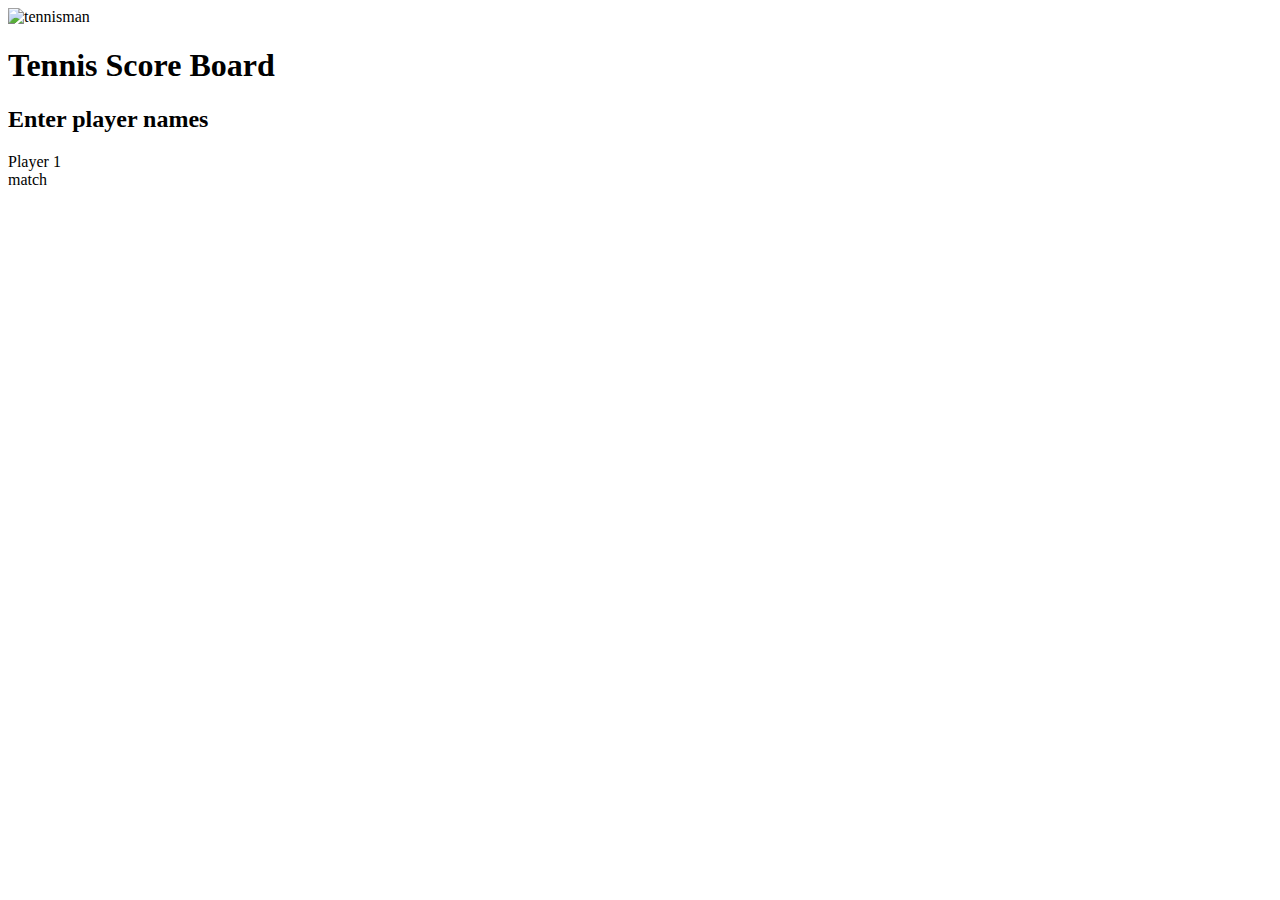
==== src/main/webapp/WEB-INF/views/matches.html @ c4cf0551 "Update classes" ====
<!doctype html>
<html lang="en" xmlns:th="http://www.thymeleaf.org">
<head>
	<meta charset="UTF-8">
	<meta name="viewport"
	      content="width=device-width, user-scalable=no, initial-scale=1.0, maximum-scale=1.0, minimum-scale=1.0">
	<meta http-equiv="X-UA-Compatible" content="ie=edge">
	<title>Matches</title>
	<link th:href="@{resources/css/style.css}" rel="stylesheet" />
</head>
<body>
<section class="first">
	<div class="container">
		<div class="first_wrapper">
			<div class="first_item">
				<img th:src="@{resources/img/tennisman.png}" alt="tennisman" class="tennisplayers">
			</div>
			<div class="first_item">
				<h1 class="title">Tennis Score Board</h1>
				<h2 class="enter_names">Enter player names</h2>
				<div class="players">
					<div class="forms">
						<form th:method="POST" th:action="@{/new-match}">
							<!-- 								<form th:method="POST" th:action="@{/match-score?uuid={uuid}(uuid=${uuid})}"> -->
							<div class="text_players">Player 1</div>
							<div th:each="match : ${matches}">
								<div th:text="${match.id + ', ' + match.getPlayer1().getName()}">match</div>
							</div>
						</form>
					</div>
				</div>
			</div>
		</div>
	</div>
</section>
</body>
</html>
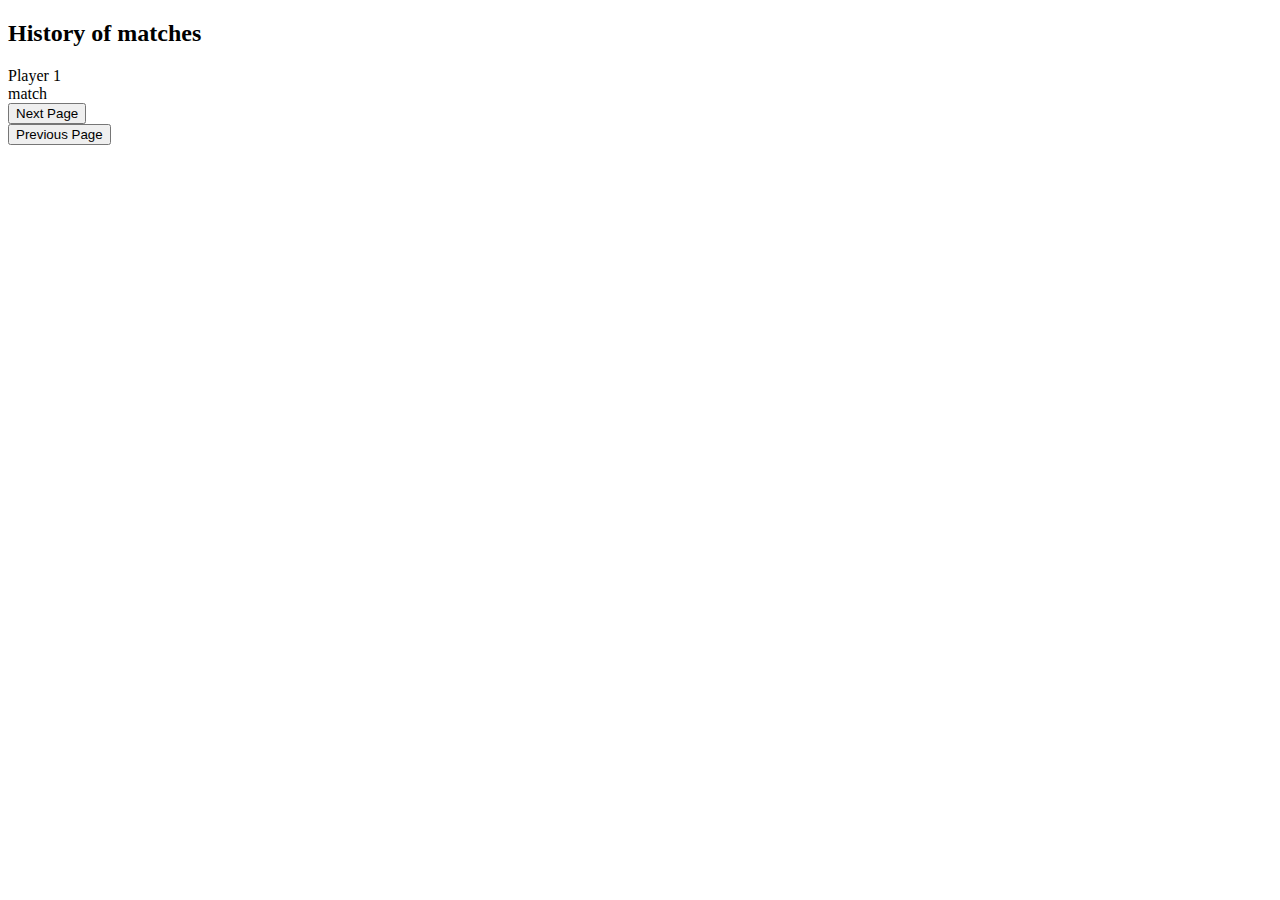
==== commit d448a622: "Add pagination in Thymeleaf" ====
--- a/src/main/webapp/WEB-INF/views/matches.html
+++ b/src/main/webapp/WEB-INF/views/matches.html
@@ -13,20 +13,32 @@
 	<div class="container">
 		<div class="first_wrapper">
 			<div class="first_item">
-				<img th:src="@{resources/img/tennisman.png}" alt="tennisman" class="tennisplayers">
-			</div>
-			<div class="first_item">
-				<h1 class="title">Tennis Score Board</h1>
-				<h2 class="enter_names">Enter player names</h2>
+				<h2 class="enter_names">History of matches</h2>
 				<div class="players">
 					<div class="forms">
-						<form th:method="POST" th:action="@{/new-match}">
 							<!-- 								<form th:method="POST" th:action="@{/match-score?uuid={uuid}(uuid=${uuid})}"> -->
 							<div class="text_players">Player 1</div>
-							<div th:each="match : ${matches}">
-								<div th:text="${match.id + ', ' + match.getPlayer1().getName()}">match</div>
+							<div class="text_players" th:each="match : ${matches}">
+								<div th:text="${match.id
+								+ ', ' + match.getPlayer1().getName()
+								+ ', ' + match.getPlayer2().getName()
+								+ ', ' + match.getWinner().getName()}">match</div>
 							</div>
-						</form>
+
+						<div th:if="${lastPageNumber} != 1">
+							<!-- IF -->
+							<div th:if="${currentPage} < ${lastPageNumber}">
+								<form th:method="GET" th:action="@{/matches}">
+									<button type="submit" th:value="${currentPage + 1}" name="page" class="second_btn">Next Page</button>
+								</form>
+							</div>
+							<!-- IF -->
+							<div th:if="${currentPage} > 1">
+								<form th:method="GET" th:action="@{/matches}">
+									<button type="submit" th:value="${currentPage - 1}" name="page" class="second_btn">Previous Page</button>
+								</form>
+							</div>
+						</div>
 					</div>
 				</div>
 			</div>
@@ -34,4 +46,52 @@
 	</div>
 </section>
 </body>
-</html>+</html>
+
+
+
+<!-- <!doctype html> -->
+<!-- <html lang="en" xmlns:th="http://www.thymeleaf.org"> -->
+<!-- <head> -->
+<!-- 	<meta charset="UTF-8"> -->
+<!-- 	<meta name="viewport" -->
+<!-- 	      content="width=device-width, user-scalable=no, initial-scale=1.0, maximum-scale=1.0, minimum-scale=1.0"> -->
+<!-- 	<meta http-equiv="X-UA-Compatible" content="ie=edge"> -->
+<!-- 	<title>Matches</title> -->
+<!-- 	<link th:href="@{resources/css/style.css}" rel="stylesheet" /> -->
+<!-- </head> -->
+<!-- <body> -->
+<!-- <section class="first"> -->
+<!-- 	<div class="container"> -->
+<!-- 		<div class="first_wrapper"> -->
+<!-- 			<div class="first_item"> -->
+<!-- 				<img th:src="@{resources/img/tennisman.png}" alt="tennisman" class="tennisplayers"> -->
+<!-- 			</div> -->
+<!-- 			<div class="first_item"> -->
+<!-- 				<h1 class="title">Tennis Score Board</h1> -->
+<!-- 				<h2 class="enter_names">Enter player names</h2> -->
+<!-- 				<div class="players"> -->
+<!-- 					<div class="forms"> -->
+<!-- 						&lt;!&ndash; 								<form th:method="POST" th:action="@{/match-score?uuid={uuid}(uuid=${uuid})}"> &ndash;&gt; -->
+<!-- 						<div class="text_players">Player 1</div> -->
+<!-- 						<div th:each="match : ${matches}"> -->
+<!-- 							<div th:text="${match.id + ', ' + match.getPlayer1().getName()}">match</div> -->
+<!-- 						</div> -->
+
+<!-- 						<form th:method="GET" th:action="@{/matches}"> -->
+<!-- 							<button type="submit" name="page" th:text="${nextPage}" class="first_btn">Next Page</button> -->
+<!-- 						</form> -->
+<!-- 						&lt;!&ndash; 						<a th:href="@{/matches?{id}/edit(id=${person.getId()})}">Edit</a> &ndash;&gt; -->
+
+<!-- 						<form th:method="GET" th:action="@{/people/{id}(id=${person.getId()})}"> -->
+<!-- 							<input type="submit" value="Delete"/> -->
+<!-- 						</form> -->
+
+<!-- 					</div> -->
+<!-- 				</div> -->
+<!-- 			</div> -->
+<!-- 		</div> -->
+<!-- 	</div> -->
+<!-- </section> -->
+<!-- </body> -->
+<!-- </html> -->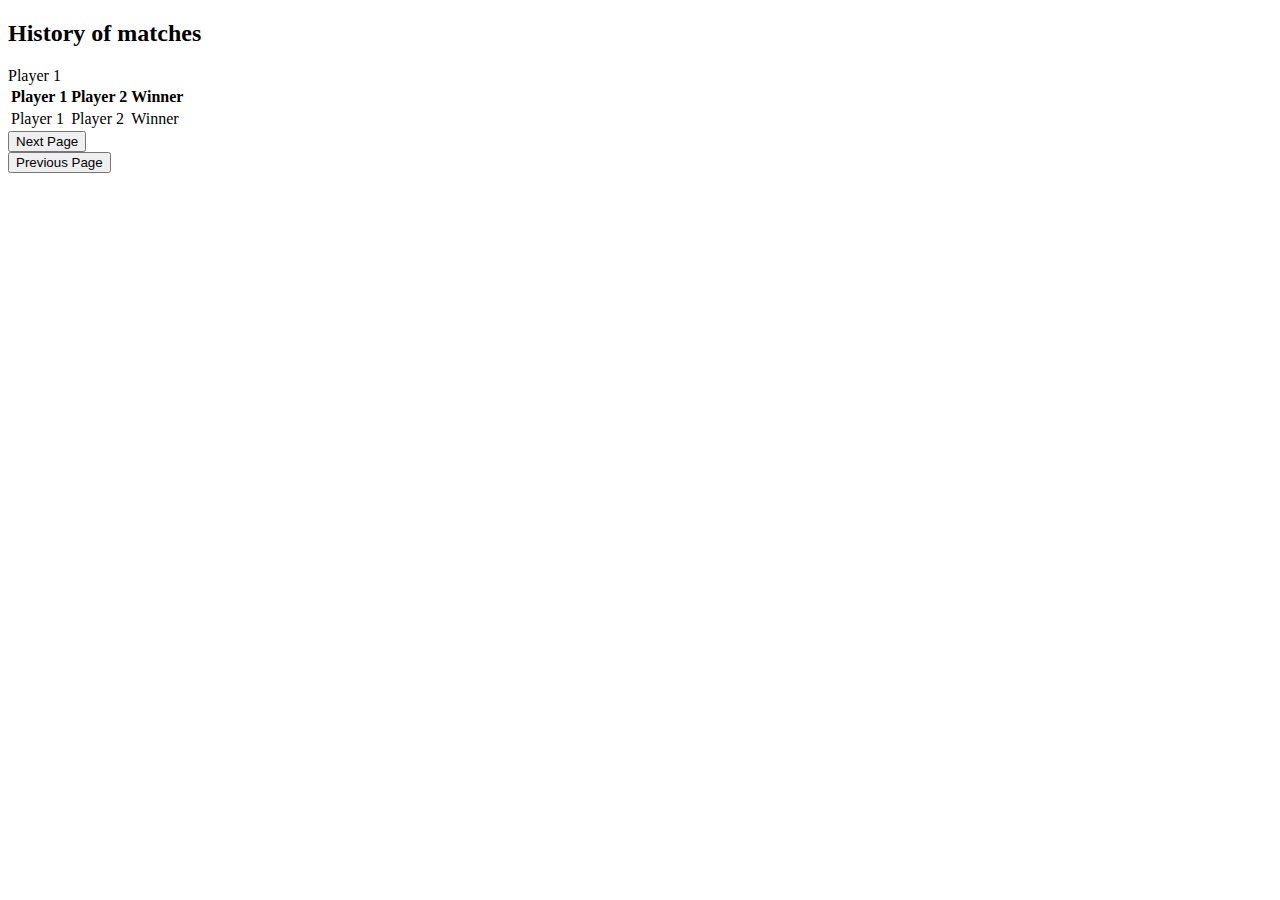
==== commit c267d3f6: "Add filter by name" ====
--- a/src/main/webapp/WEB-INF/views/matches.html
+++ b/src/main/webapp/WEB-INF/views/matches.html
@@ -16,15 +16,24 @@
 				<h2 class="enter_names">History of matches</h2>
 				<div class="players">
 					<div class="forms">
-							<!-- 								<form th:method="POST" th:action="@{/match-score?uuid={uuid}(uuid=${uuid})}"> -->
+
 							<div class="text_players">Player 1</div>
-							<div class="text_players" th:each="match : ${matches}">
-								<div th:text="${match.id
-								+ ', ' + match.getPlayer1().getName()
-								+ ', ' + match.getPlayer2().getName()
-								+ ', ' + match.getWinner().getName()}">match</div>
-							</div>
-
+								<table class="table">
+									<thead>
+									<tr>
+										<th>Player 1</th>
+										<th>Player 2</th>
+										<th>Winner</th>
+									</tr>
+									</thead>
+									<tbody>
+									<tr th:each="match : ${matches}">
+										<td th:text="${match.getPlayer1().getName()}">Player 1</td>
+										<td th:text="${match.getPlayer2().getName()}">Player 2</td>
+										<td th:text="${match.getWinner().getName()}">Winner</td>
+									</tr>
+									</tbody>
+								</table>
 						<div th:if="${lastPageNumber} != 1">
 							<!-- IF -->
 							<div th:if="${currentPage} < ${lastPageNumber}">
@@ -44,9 +53,8 @@
 			</div>
 		</div>
 	</div>
-</section>
-</body>
-</html>
+
+
 
 
 
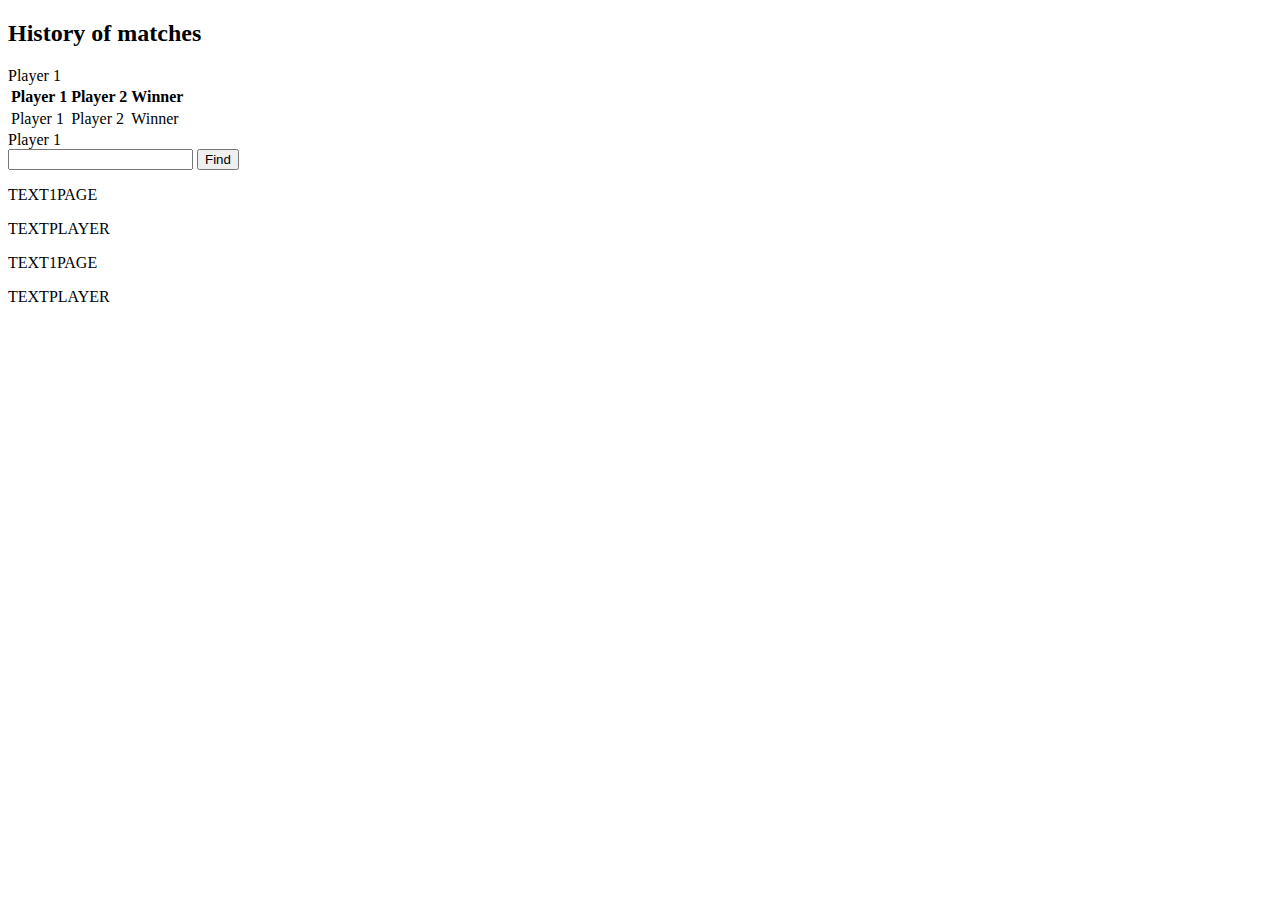
==== commit b813f2ae: "Update filter by name" ====
--- a/src/main/webapp/WEB-INF/views/matches.html
+++ b/src/main/webapp/WEB-INF/views/matches.html
@@ -6,7 +6,7 @@
 	      content="width=device-width, user-scalable=no, initial-scale=1.0, maximum-scale=1.0, minimum-scale=1.0">
 	<meta http-equiv="X-UA-Compatible" content="ie=edge">
 	<title>Matches</title>
-	<link th:href="@{resources/css/style.css}" rel="stylesheet" />
+	<link th:href="@{resources/css/style.css}" rel="stylesheet"/>
 </head>
 <body>
 <section class="first">
@@ -16,90 +16,155 @@
 				<h2 class="enter_names">History of matches</h2>
 				<div class="players">
 					<div class="forms">
+						<!-- 						<form th:method="GET" th:action="@{/new-match}"> -->
+						<!-- 							<div class="text_players">Player 1</div> -->
+						<!-- 							<input type="text" th:value="${player1.name}" name="player1" id="1"/> -->
+						<!-- 							<div style="color:red" th:if="${#fields.hasErrors('player1.name')}" th:errors="*{player1.name}">Name1 error</div> -->
+						<!-- 							<div class="text_players">Player 2</div> -->
+						<!-- 							<input type="text" th:value="${player2.name}" name="player2" id="2"/> -->
+						<!-- 							<div style="color:red" th:if="${#fields.hasErrors('player2.name')}" th:errors="*{player2.name}">Name2 error</div> -->
+						<!-- 							<br/> -->
+						<!-- 							<button type="submit" class="first_btn">Start game</button> -->
+						<!-- 						</form> -->
+						<div class="text_players">Player 1</div>
+						<table class="table">
+							<thead>
+							<tr>
+								<th>Player 1</th>
+								<th>Player 2</th>
+								<th>Winner</th>
+							</tr>
+							</thead>
+							<tbody>
+							<tr th:each="match : ${matches}">
+								<td th:text="${match.getPlayer1().getName()}">Player 1</td>
+								<td th:text="${match.getPlayer2().getName()}">Player 2</td>
+								<td th:text="${match.getWinner().getName()}">Winner</td>
+							</tr>
+							</tbody>
+						</table>
 
-							<div class="text_players">Player 1</div>
-								<table class="table">
-									<thead>
-									<tr>
-										<th>Player 1</th>
-										<th>Player 2</th>
-										<th>Winner</th>
-									</tr>
-									</thead>
-									<tbody>
-									<tr th:each="match : ${matches}">
-										<td th:text="${match.getPlayer1().getName()}">Player 1</td>
-										<td th:text="${match.getPlayer2().getName()}">Player 2</td>
-										<td th:text="${match.getWinner().getName()}">Winner</td>
-									</tr>
-									</tbody>
-								</table>
-						<div th:if="${lastPageNumber} != 1">
-							<!-- IF -->
-							<div th:if="${currentPage} < ${lastPageNumber}">
-								<form th:method="GET" th:action="@{/matches}">
-									<button type="submit" th:value="${currentPage + 1}" name="page" class="second_btn">Next Page</button>
-								</form>
+						<div class="text_players">Player 1</div>
+
+						<div class="forms">
+							<form th:method="GET" th:action="@{/matches}">
+								<input type="text" th:value="${playername}" name="playername" id="1"/>
+								<button type="submit" class="second_btn">Find</button>
+							</form>
+
+
+							<!-- 							<div th:if="${lastPageNumber} > 1"> -->
+							<!-- 								&lt;!&ndash; IF &ndash;&gt; -->
+							<!-- 								<div th:if="${currentPage} < ${lastPageNumber}"> -->
+							<!-- 									<button type="submit" th:value="${currentPage + 1}" name="page" -->
+							<!-- 									        class="second_btn">Next Page -->
+							<!-- 									</button> -->
+							<!-- 								</div> -->
+							<!-- 								&lt;!&ndash; ELSE &ndash;&gt; -->
+							<!-- 								<div th:if="${currentPage} > 1"> -->
+							<!-- 									<button type="submit" th:value="${currentPage - 1}" name="page" -->
+							<!-- 									        class="second_btn">Previous Page -->
+							<!-- 									</button> -->
+							<!-- 								</div> -->
+							<!-- 							</div> -->
+
+
+							<div th:if="${lastPageNumber} > 1">
+								<!-- IF -->
+								<div th:if="${currentPage} < ${lastPageNumber}">
+									<div th:if="${playername} == null">
+										<p><a th:href="@{/matches?page={page}(page=${currentPage + 1})}">TEXT1PAGE</a>
+										</p>
+									</div>
+									<div th:unless="${playername} == null">
+										<a th:href="@{/matches?page={page}&playername={playername}(playername=${playername}, page=${currentPage + 1})}">TEXTPLAYER</a>
+									</div>
+								</div>
+								<!-- ELSE -->
+								<div th:if="${currentPage} > 1">
+									<div th:if="${playername} == null">
+										<p><a th:href="@{/matches?page={page}(page=${currentPage - 1})}">TEXT1PAGE</a>
+										</p>
+									</div>
+									<div th:unless="${playername} == null">
+										<a th:href="@{/matches?page={page}&playername={playername}(playername=${playername}, page=${currentPage - 1})}">TEXTPLAYER</a>
+									</div>
+								</div>
 							</div>
-							<!-- IF -->
-							<div th:if="${currentPage} > 1">
-								<form th:method="GET" th:action="@{/matches}">
-									<button type="submit" th:value="${currentPage - 1}" name="page" class="second_btn">Previous Page</button>
-								</form>
-							</div>
-						</div>
+
+
+<!-- 							<p><a th:href="${playername}">TEXT11</a></p> -->
+<!-- 							<div th:if="${lastPageNumber} > 1"> -->
+<!-- 								&lt;!&ndash; IF &ndash;&gt; -->
+<!-- 								<form th:action="@{/matches?page={page}&playername={playername}(playername=${playername}, page=${currentPage + 1})}"> -->
+<!-- 									<div th:if="${currentPage} < ${lastPageNumber}"> -->
+<!-- 										<button th:href="@{/matches?page={page}&playername={playername}(playername=${playername}, page=${currentPage + 1})}" -->
+<!-- 										        class="second_btn">Next Page!! -->
+<!-- 										</button> -->
+<!-- 									</div> -->
+<!-- 							</div> -->
+<!-- 							</form> -->
+<!-- 							&lt;!&ndash; ELSE &ndash;&gt; -->
+<!-- 							<div th:if="${currentPage} > 1"> -->
+<!-- 								<button type="submit" th:value="${currentPage - 1}" name="page" -->
+<!-- 								        class="second_btn">Previous Page -->
+<!-- 								</button> -->
+<!-- 							</div> -->
+<!-- 						</div> -->
+
+
 					</div>
+					</form>
 				</div>
 			</div>
 		</div>
 	</div>
+	</div>
+	</div>
 
 
+	<!-- <!doctype html> -->
+	<!-- <html lang="en" xmlns:th="http://www.thymeleaf.org"> -->
+	<!-- <head> -->
+	<!-- 	<meta charset="UTF-8"> -->
+	<!-- 	<meta name="viewport" -->
+	<!-- 	      content="width=device-width, user-scalable=no, initial-scale=1.0, maximum-scale=1.0, minimum-scale=1.0"> -->
+	<!-- 	<meta http-equiv="X-UA-Compatible" content="ie=edge"> -->
+	<!-- 	<title>Matches</title> -->
+	<!-- 	<link th:href="@{resources/css/style.css}" rel="stylesheet" /> -->
+	<!-- </head> -->
+	<!-- <body> -->
+	<!-- <section class="first"> -->
+	<!-- 	<div class="container"> -->
+	<!-- 		<div class="first_wrapper"> -->
+	<!-- 			<div class="first_item"> -->
+	<!-- 				<img th:src="@{resources/img/tennisman.png}" alt="tennisman" class="tennisplayers"> -->
+	<!-- 			</div> -->
+	<!-- 			<div class="first_item"> -->
+	<!-- 				<h1 class="title">Tennis Score Board</h1> -->
+	<!-- 				<h2 class="enter_names">Enter player names</h2> -->
+	<!-- 				<div class="players"> -->
+	<!-- 					<div class="forms"> -->
+	<!-- 						&lt;!&ndash; 								<form th:method="POST" th:action="@{/match-score?uuid={uuid}(uuid=${uuid})}"> &ndash;&gt; -->
+	<!-- 						<div class="text_players">Player 1</div> -->
+	<!-- 						<div th:each="match : ${matches}"> -->
+	<!-- 							<div th:text="${match.id + ', ' + match.getPlayer1().getName()}">match</div> -->
+	<!-- 						</div> -->
 
+	<!-- 						<form th:method="GET" th:action="@{/matches}"> -->
+	<!-- 							<button type="submit" name="page" th:text="${nextPage}" class="first_btn">Next Page</button> -->
+	<!-- 						</form> -->
+	<!-- 						&lt;!&ndash; 						<a th:href="@{/matches?{id}/edit(id=${person.getId()})}">Edit</a> &ndash;&gt; -->
 
+	<!-- 						<form th:method="GET" th:action="@{/people/{id}(id=${person.getId()})}"> -->
+	<!-- 							<input type="submit" value="Delete"/> -->
+	<!-- 						</form> -->
 
-<!-- <!doctype html> -->
-<!-- <html lang="en" xmlns:th="http://www.thymeleaf.org"> -->
-<!-- <head> -->
-<!-- 	<meta charset="UTF-8"> -->
-<!-- 	<meta name="viewport" -->
-<!-- 	      content="width=device-width, user-scalable=no, initial-scale=1.0, maximum-scale=1.0, minimum-scale=1.0"> -->
-<!-- 	<meta http-equiv="X-UA-Compatible" content="ie=edge"> -->
-<!-- 	<title>Matches</title> -->
-<!-- 	<link th:href="@{resources/css/style.css}" rel="stylesheet" /> -->
-<!-- </head> -->
-<!-- <body> -->
-<!-- <section class="first"> -->
-<!-- 	<div class="container"> -->
-<!-- 		<div class="first_wrapper"> -->
-<!-- 			<div class="first_item"> -->
-<!-- 				<img th:src="@{resources/img/tennisman.png}" alt="tennisman" class="tennisplayers"> -->
-<!-- 			</div> -->
-<!-- 			<div class="first_item"> -->
-<!-- 				<h1 class="title">Tennis Score Board</h1> -->
-<!-- 				<h2 class="enter_names">Enter player names</h2> -->
-<!-- 				<div class="players"> -->
-<!-- 					<div class="forms"> -->
-<!-- 						&lt;!&ndash; 								<form th:method="POST" th:action="@{/match-score?uuid={uuid}(uuid=${uuid})}"> &ndash;&gt; -->
-<!-- 						<div class="text_players">Player 1</div> -->
-<!-- 						<div th:each="match : ${matches}"> -->
-<!-- 							<div th:text="${match.id + ', ' + match.getPlayer1().getName()}">match</div> -->
-<!-- 						</div> -->
-
-<!-- 						<form th:method="GET" th:action="@{/matches}"> -->
-<!-- 							<button type="submit" name="page" th:text="${nextPage}" class="first_btn">Next Page</button> -->
-<!-- 						</form> -->
-<!-- 						&lt;!&ndash; 						<a th:href="@{/matches?{id}/edit(id=${person.getId()})}">Edit</a> &ndash;&gt; -->
-
-<!-- 						<form th:method="GET" th:action="@{/people/{id}(id=${person.getId()})}"> -->
-<!-- 							<input type="submit" value="Delete"/> -->
-<!-- 						</form> -->
-
-<!-- 					</div> -->
-<!-- 				</div> -->
-<!-- 			</div> -->
-<!-- 		</div> -->
-<!-- 	</div> -->
-<!-- </section> -->
-<!-- </body> -->
-<!-- </html> -->+	<!-- 					</div> -->
+	<!-- 				</div> -->
+	<!-- 			</div> -->
+	<!-- 		</div> -->
+	<!-- 	</div> -->
+	<!-- </section> -->
+	<!-- </body> -->
+	<!-- </html> -->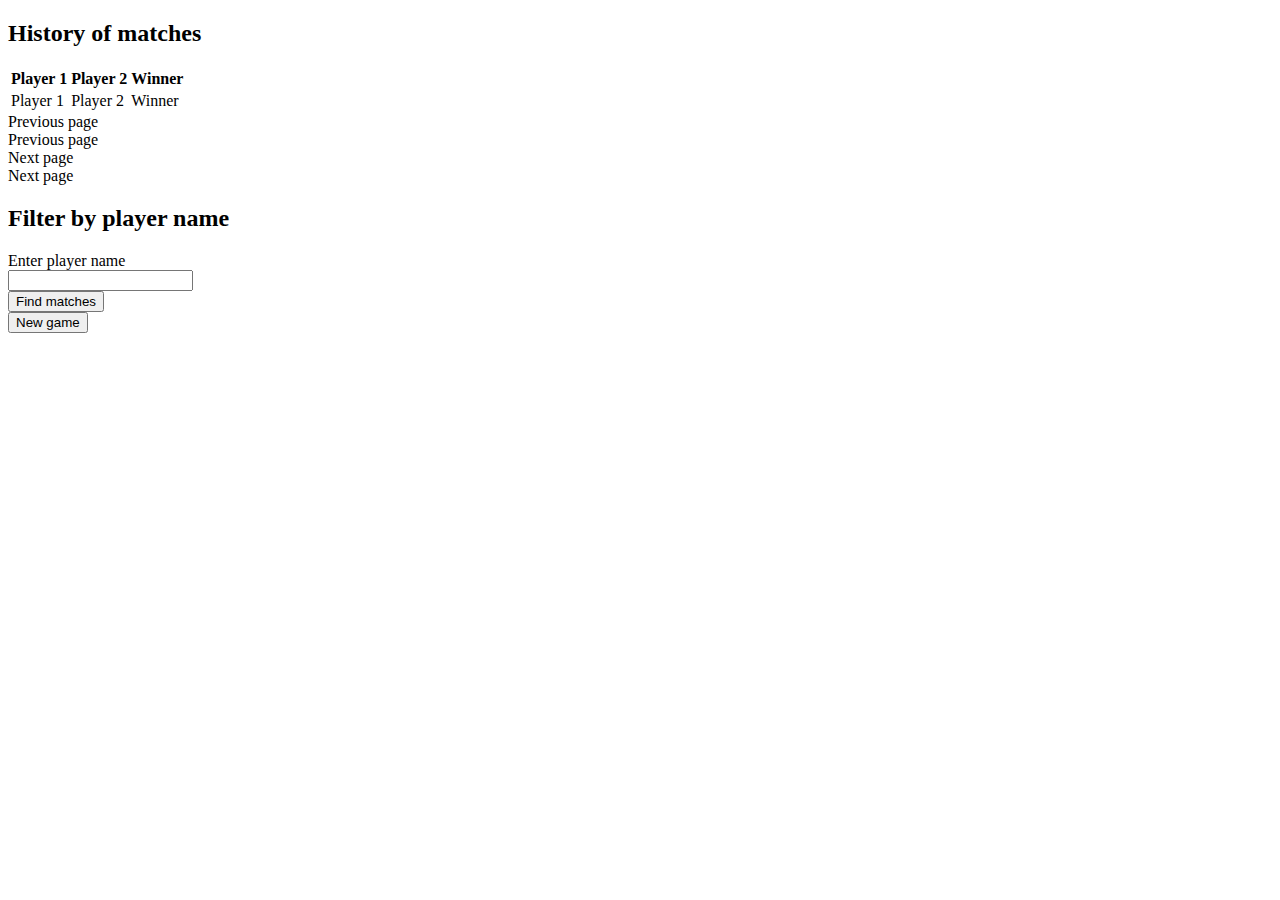
==== commit b5f1f374: "Improve style.css" ====
--- a/src/main/webapp/WEB-INF/views/matches.html
+++ b/src/main/webapp/WEB-INF/views/matches.html
@@ -16,17 +16,6 @@
 				<h2 class="enter_names">History of matches</h2>
 				<div class="players">
 					<div class="forms">
-						<!-- 						<form th:method="GET" th:action="@{/new-match}"> -->
-						<!-- 							<div class="text_players">Player 1</div> -->
-						<!-- 							<input type="text" th:value="${player1.name}" name="player1" id="1"/> -->
-						<!-- 							<div style="color:red" th:if="${#fields.hasErrors('player1.name')}" th:errors="*{player1.name}">Name1 error</div> -->
-						<!-- 							<div class="text_players">Player 2</div> -->
-						<!-- 							<input type="text" th:value="${player2.name}" name="player2" id="2"/> -->
-						<!-- 							<div style="color:red" th:if="${#fields.hasErrors('player2.name')}" th:errors="*{player2.name}">Name2 error</div> -->
-						<!-- 							<br/> -->
-						<!-- 							<button type="submit" class="first_btn">Start game</button> -->
-						<!-- 						</form> -->
-						<div class="text_players">Player 1</div>
 						<table class="table">
 							<thead>
 							<tr>
@@ -43,128 +32,115 @@
 							</tr>
 							</tbody>
 						</table>
-
-						<div class="text_players">Player 1</div>
-
-						<div class="forms">
-							<form th:method="GET" th:action="@{/matches}">
-								<input type="text" th:value="${playername}" name="playername" id="1"/>
-								<button type="submit" class="second_btn">Find</button>
-							</form>
-
-
-							<!-- 							<div th:if="${lastPageNumber} > 1"> -->
-							<!-- 								&lt;!&ndash; IF &ndash;&gt; -->
-							<!-- 								<div th:if="${currentPage} < ${lastPageNumber}"> -->
-							<!-- 									<button type="submit" th:value="${currentPage + 1}" name="page" -->
-							<!-- 									        class="second_btn">Next Page -->
-							<!-- 									</button> -->
-							<!-- 								</div> -->
-							<!-- 								&lt;!&ndash; ELSE &ndash;&gt; -->
-							<!-- 								<div th:if="${currentPage} > 1"> -->
-							<!-- 									<button type="submit" th:value="${currentPage - 1}" name="page" -->
-							<!-- 									        class="second_btn">Previous Page -->
-							<!-- 									</button> -->
-							<!-- 								</div> -->
-							<!-- 							</div> -->
-
-
-							<div th:if="${lastPageNumber} > 1">
+						<div th:if="${lastPageNumber} > 1">
+							<div class="pagination">
 								<!-- IF -->
-								<div th:if="${currentPage} < ${lastPageNumber}">
+								<div th:if="${currentPage} > 1">
 									<div th:if="${playername} == null">
-										<p><a th:href="@{/matches?page={page}(page=${currentPage + 1})}">TEXT1PAGE</a>
-										</p>
+										<div class="pagination_btn">
+											<a class="text_in"
+											   th:href="@{/matches?page={page}(page=${currentPage - 1})}">Previous
+												page</a>
+										</div>
 									</div>
 									<div th:unless="${playername} == null">
-										<a th:href="@{/matches?page={page}&playername={playername}(playername=${playername}, page=${currentPage + 1})}">TEXTPLAYER</a>
+										<div class="pagination_btn">
+											<a class="text_in"
+											   th:href="@{/matches?page={page}&playername={playername}(playername=${playername}, page=${currentPage - 1})}">Previous
+												page</a>
+										</div>
 									</div>
 								</div>
 								<!-- ELSE -->
-								<div th:if="${currentPage} > 1">
+								<div th:if="${currentPage} < ${lastPageNumber}">
 									<div th:if="${playername} == null">
-										<p><a th:href="@{/matches?page={page}(page=${currentPage - 1})}">TEXT1PAGE</a>
-										</p>
+										<div class="pagination_btn">
+											<a class="text_in"
+											   th:href="@{/matches?page={page}(page=${currentPage + 1})}">Next
+												page</a>
+										</div>
 									</div>
 									<div th:unless="${playername} == null">
-										<a th:href="@{/matches?page={page}&playername={playername}(playername=${playername}, page=${currentPage - 1})}">TEXTPLAYER</a>
+										<div class="pagination_btn">
+											<a class="text_in"
+											   th:href="@{/matches?page={page}&playername={playername}(playername=${playername}, page=${currentPage + 1})}">Next
+												page</a>
+										</div>
 									</div>
 								</div>
 							</div>
+						</div>
+					</div>
+				</div>
+			</div>
+			<div class="first_item">
+				<div class="first_item">
+					<h2 class="enter_names">Filter by player name</h2>
+					<div class="players">
+						<div class="forms">
+							<form th:method="GET" th:action="@{/matches}">
+								<div class="text_players">Enter player name</div>
+								<input type="text" th:value="${playername}" name="playername" id="1"/>
+								<br/>
+								<button type="submit" class="first_btn">Find matches</button>
+							</form>
 
-
-<!-- 							<p><a th:href="${playername}">TEXT11</a></p> -->
-<!-- 							<div th:if="${lastPageNumber} > 1"> -->
-<!-- 								&lt;!&ndash; IF &ndash;&gt; -->
-<!-- 								<form th:action="@{/matches?page={page}&playername={playername}(playername=${playername}, page=${currentPage + 1})}"> -->
-<!-- 									<div th:if="${currentPage} < ${lastPageNumber}"> -->
-<!-- 										<button th:href="@{/matches?page={page}&playername={playername}(playername=${playername}, page=${currentPage + 1})}" -->
-<!-- 										        class="second_btn">Next Page!! -->
-<!-- 										</button> -->
-<!-- 									</div> -->
-<!-- 							</div> -->
-<!-- 							</form> -->
-<!-- 							&lt;!&ndash; ELSE &ndash;&gt; -->
-<!-- 							<div th:if="${currentPage} > 1"> -->
-<!-- 								<button type="submit" th:value="${currentPage - 1}" name="page" -->
-<!-- 								        class="second_btn">Previous Page -->
-<!-- 								</button> -->
-<!-- 							</div> -->
-<!-- 						</div> -->
-
-
+							<form th:method="GET" th:action="@{/new-match}">
+								<button type="submit" class="first_btn">New game</button>
+							</form>
+						</div>
 					</div>
-					</form>
 				</div>
 			</div>
 		</div>
 	</div>
-	</div>
-	</div>
+</section>
+</body>
+</html>
 
 
-	<!-- <!doctype html> -->
-	<!-- <html lang="en" xmlns:th="http://www.thymeleaf.org"> -->
-	<!-- <head> -->
-	<!-- 	<meta charset="UTF-8"> -->
-	<!-- 	<meta name="viewport" -->
-	<!-- 	      content="width=device-width, user-scalable=no, initial-scale=1.0, maximum-scale=1.0, minimum-scale=1.0"> -->
-	<!-- 	<meta http-equiv="X-UA-Compatible" content="ie=edge"> -->
-	<!-- 	<title>Matches</title> -->
-	<!-- 	<link th:href="@{resources/css/style.css}" rel="stylesheet" /> -->
-	<!-- </head> -->
-	<!-- <body> -->
-	<!-- <section class="first"> -->
-	<!-- 	<div class="container"> -->
-	<!-- 		<div class="first_wrapper"> -->
-	<!-- 			<div class="first_item"> -->
-	<!-- 				<img th:src="@{resources/img/tennisman.png}" alt="tennisman" class="tennisplayers"> -->
-	<!-- 			</div> -->
-	<!-- 			<div class="first_item"> -->
-	<!-- 				<h1 class="title">Tennis Score Board</h1> -->
-	<!-- 				<h2 class="enter_names">Enter player names</h2> -->
-	<!-- 				<div class="players"> -->
-	<!-- 					<div class="forms"> -->
-	<!-- 						&lt;!&ndash; 								<form th:method="POST" th:action="@{/match-score?uuid={uuid}(uuid=${uuid})}"> &ndash;&gt; -->
-	<!-- 						<div class="text_players">Player 1</div> -->
-	<!-- 						<div th:each="match : ${matches}"> -->
-	<!-- 							<div th:text="${match.id + ', ' + match.getPlayer1().getName()}">match</div> -->
-	<!-- 						</div> -->
+<!-- <!doctype html> -->
+<!-- <html lang="en" xmlns:th="http://www.thymeleaf.org"> -->
+<!-- <head> -->
+<!-- 	<meta charset="UTF-8"> -->
+<!-- 	<meta name="viewport" -->
+<!-- 	      content="width=device-width, user-scalable=no, initial-scale=1.0, maximum-scale=1.0, minimum-scale=1.0"> -->
+<!-- 	<meta http-equiv="X-UA-Compatible" content="ie=edge"> -->
+<!-- 	<title>Matches</title> -->
+<!-- 	<link th:href="@{resources/css/style.css}" rel="stylesheet" /> -->
+<!-- </head> -->
+<!-- <body> -->
+<!-- <section class="first"> -->
+<!-- 	<div class="container"> -->
+<!-- 		<div class="first_wrapper"> -->
+<!-- 			<div class="first_item"> -->
+<!-- 				<img th:src="@{resources/img/tennisman.png}" alt="tennisman" class="tennisplayers"> -->
+<!-- 			</div> -->
+<!-- 			<div class="first_item"> -->
+<!-- 				<h1 class="title">Tennis Score Board</h1> -->
+<!-- 				<h2 class="enter_names">Enter player names</h2> -->
+<!-- 				<div class="players"> -->
+<!-- 					<div class="forms"> -->
+<!-- 						&lt;!&ndash; 								<form th:method="POST" th:action="@{/match-score?uuid={uuid}(uuid=${uuid})}"> &ndash;&gt; -->
+<!-- 						<div class="text_players">Player 1</div> -->
+<!-- 						<div th:each="match : ${matches}"> -->
+<!-- 							<div th:text="${match.id + ', ' + match.getPlayer1().getName()}">match</div> -->
+<!-- 						</div> -->
 
-	<!-- 						<form th:method="GET" th:action="@{/matches}"> -->
-	<!-- 							<button type="submit" name="page" th:text="${nextPage}" class="first_btn">Next Page</button> -->
-	<!-- 						</form> -->
-	<!-- 						&lt;!&ndash; 						<a th:href="@{/matches?{id}/edit(id=${person.getId()})}">Edit</a> &ndash;&gt; -->
+<!-- 						<form th:method="GET" th:action="@{/matches}"> -->
+<!-- 							<button type="submit" name="page" th:text="${nextPage}" class="first_btn">Next Page</button> -->
+<!-- 						</form> -->
+<!-- 						&lt;!&ndash; 						<a th:href="@{/matches?{id}/edit(id=${person.getId()})}">Edit</a> &ndash;&gt; -->
 
-	<!-- 						<form th:method="GET" th:action="@{/people/{id}(id=${person.getId()})}"> -->
-	<!-- 							<input type="submit" value="Delete"/> -->
-	<!-- 						</form> -->
+<!-- 						<form th:method="GET" th:action="@{/people/{id}(id=${person.getId()})}"> -->
+<!-- 							<input type="submit" value="Delete"/> -->
+<!-- 						</form> -->
 
-	<!-- 					</div> -->
-	<!-- 				</div> -->
-	<!-- 			</div> -->
-	<!-- 		</div> -->
-	<!-- 	</div> -->
-	<!-- </section> -->
-	<!-- </body> -->
-	<!-- </html> -->+<!-- 					</div> -->
+</div>
+</div>
+</div>
+</div>
+</section>
+</body>
+</html>